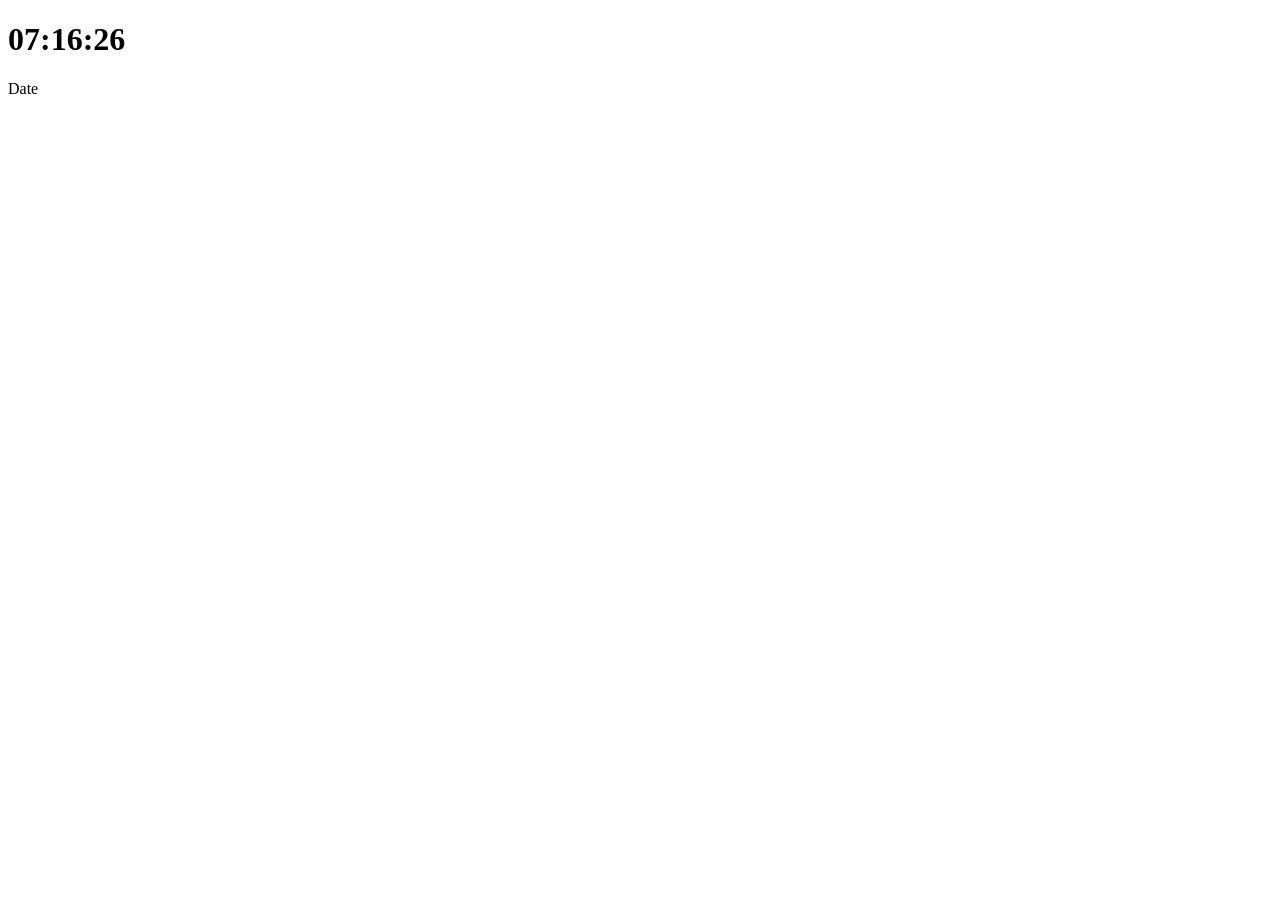
==== Digital clock/index.html @ 18da42a2 "feat: add initial HTML and JavaScript files for Digital Clock functionality" ====
<!DOCTYPE html>
<html lang="en">

<head>
    <meta charset="UTF-8">
    <meta name="viewport" content="width=device-width, initial-scale=1.0">
    <title>Document</title>
</head>

<body>
    <h1 id="clock">00:00:00</h1>
    <p id="date">Date</p>
    
    <script src="script.js"></script>
</body>

</html>
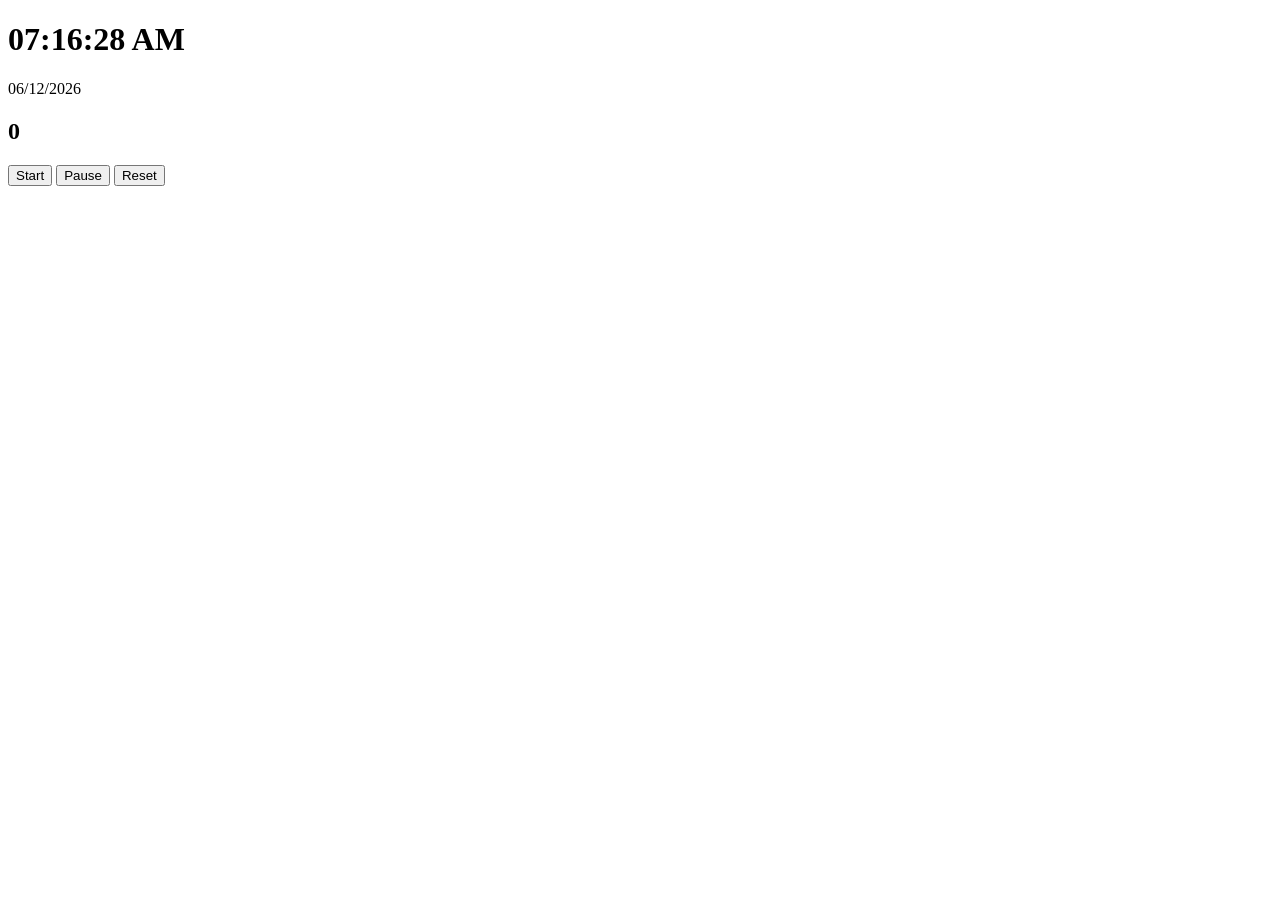
==== commit 3012720d: "feat: add timer functionality with start, pause, and reset features" ====
--- a/Digital clock/index.html
+++ b/Digital clock/index.html
@@ -10,6 +10,14 @@
 <body>
     <h1 id="clock">00:00:00</h1>
     <p id="date">Date</p>
+
+    <h2 id="timer">0</h2>
+
+    <button id="start">Start</button>
+<button id="pause">Pause</button>
+<button id="reset">Reset</button>
+
+
     
     <script src="script.js"></script>
 </body>
